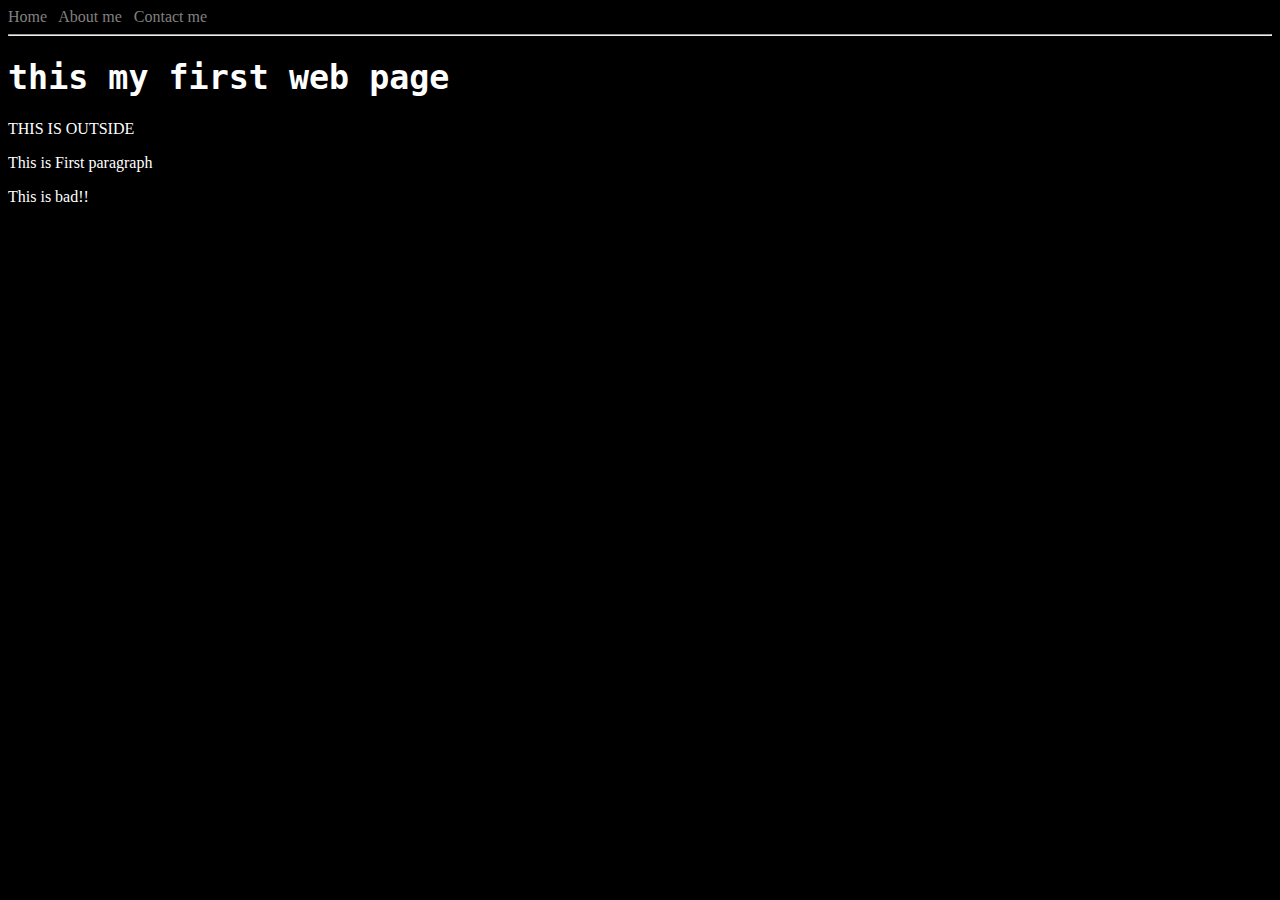
==== selflearning/RWDD/index.html @ 22609732 "CSS ^_^" ====
<html>
    <head>
        <title> This my first my web page </title>
        <link   rel = "stylesheet"
                type = "text/css"
                href = "styles.css" />
    </head>
    <body>
        <a href = "index.html">Home</a> &nbsp;
        <a href = "about.html">About me</a> &nbsp;
        <a href = "contact.html" >Contact me</a>
        <hr></hr>

        <h1> this my first web page</h1>
        THIS IS OUTSIDE
        <p> This is First paragraph</p>
        <p> This is bad!!</p>
    </body>
</html>
---- selflearning/RWDD/styles.css ----
body {
    background : black;
    color : white;
}

a {
    color : gray;
    text-decoration: none;
}

h1 {
    font-family: monospace;
    font-size: 25pt;
}

a:hover {
    color : black;
    background : white;
}


.akm:hover{
    color : yellow;
    background : green;
}
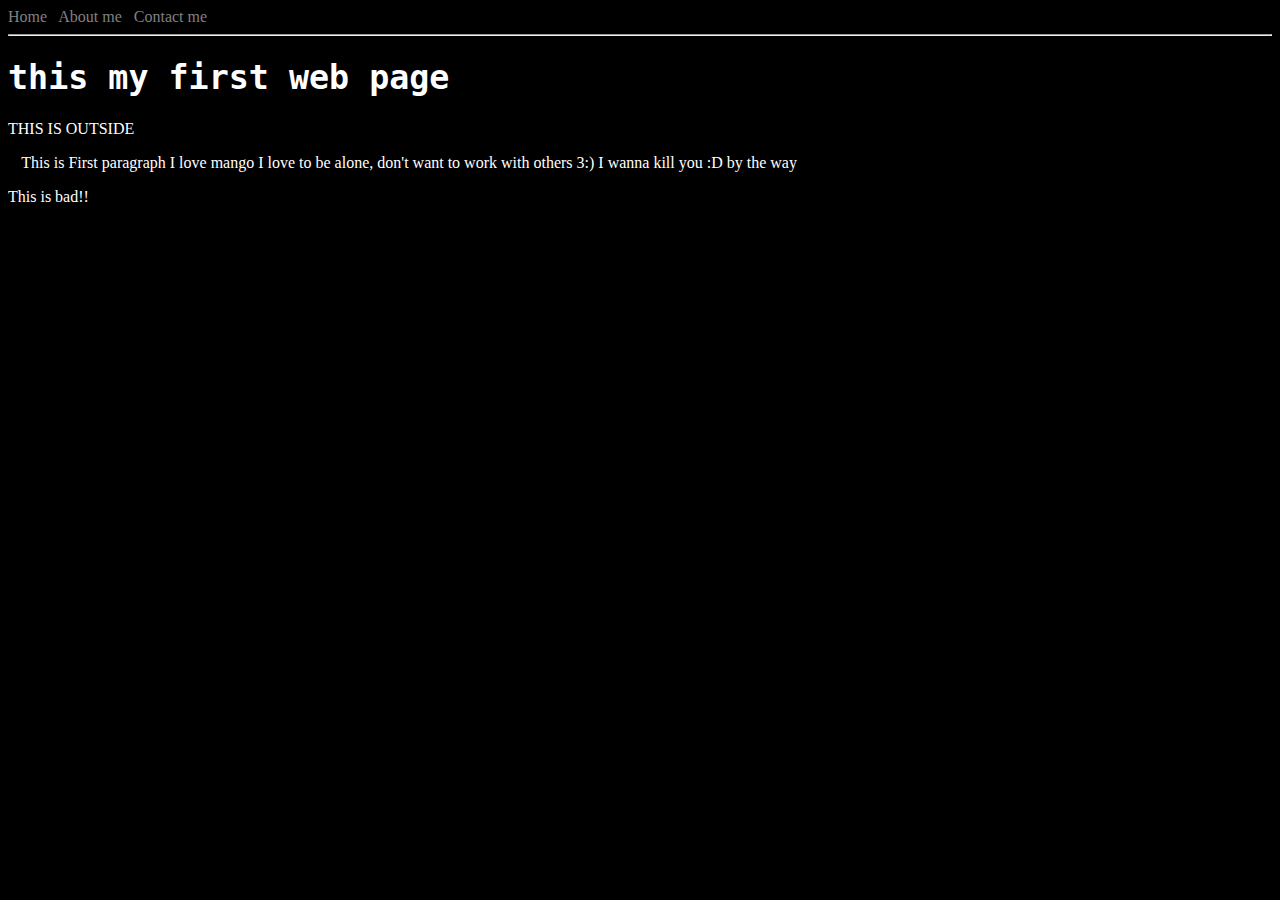
==== commit 74a4c56d: "I don't know why" ====
--- a/selflearning/RWDD/index.html
+++ b/selflearning/RWDD/index.html
@@ -13,7 +13,12 @@
 
         <h1> this my first web page</h1>
         THIS IS OUTSIDE
-        <p> This is First paragraph</p>
+        <p class="indent"> 
+            This is First paragraph I love mango
+            I love to be alone, don't want to work
+            with others 3:) I wanna kill you :D 
+            by the way
+        </p>
         <p> This is bad!!</p>
     </body>
 </html>
--- a/selflearning/RWDD/styles.css
+++ b/selflearning/RWDD/styles.css
@@ -23,3 +23,6 @@
     color : yellow;
     background : green;
 }
+.indent {
+    margin-left: 10pt;
+}
